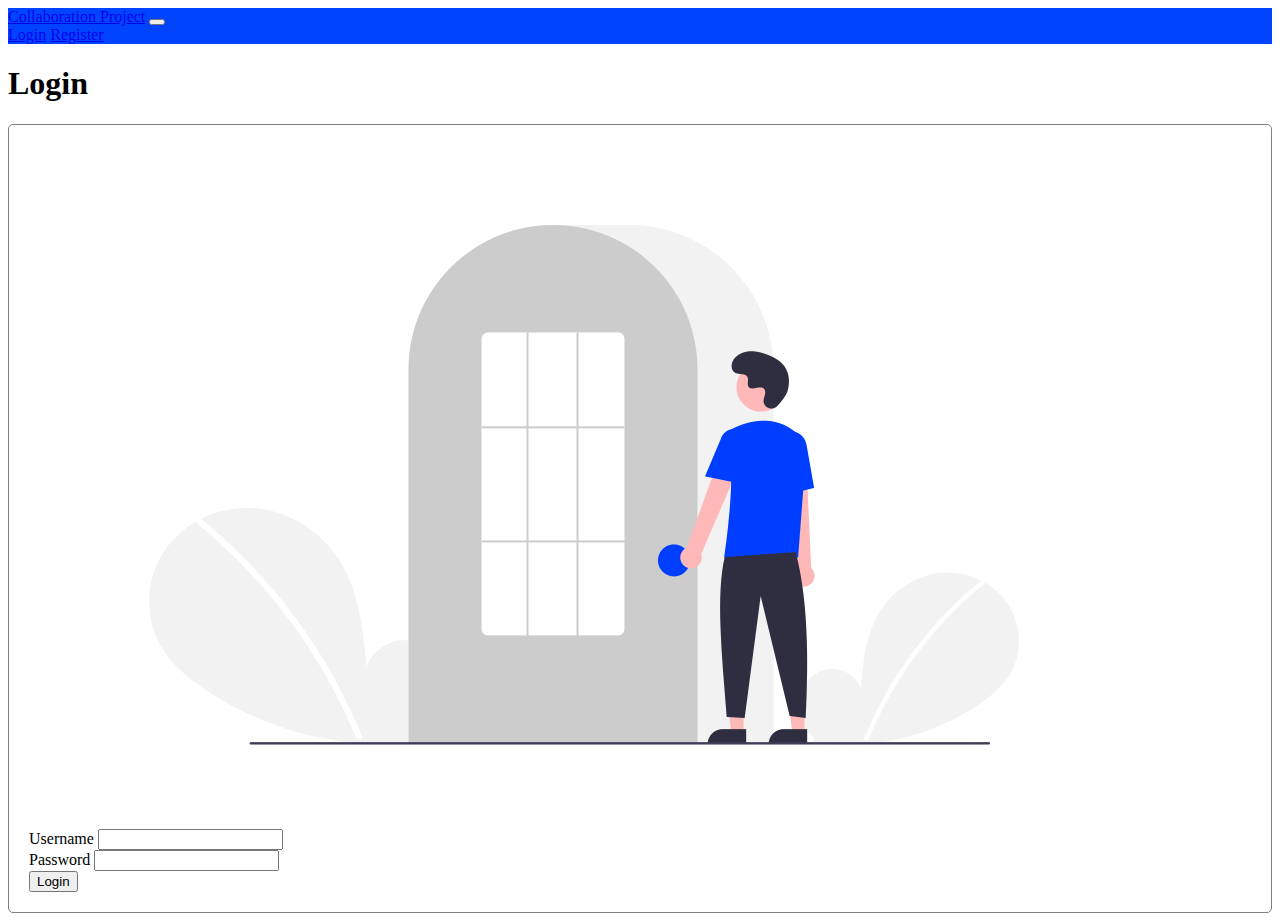
==== login.html @ f3ce93a6 "Project" ====
<!DOCTYPE html>
<html lang="en">
    <head>
        <meta charset="utf-8">
        <link rel="stylesheet" href="style.css">
        <link 
            href="https://cdn.jsdelivr.net/npm/bootstrap@5.3.1/dist/css/bootstrap.min.css" 
            rel="stylesheet" 
            integrity="sha384-4bw+/aepP/YC94hEpVNVgiZdgIC5+VKNBQNGCHeKRQN+PtmoHDEXuppvnDJzQIu9" 
            crossorigin="anonymous">
    </head>
    <body>

        <nav class="navbar navbar-expand-lg " style="background-color: #0044ff;">
            <div class="container">
              <a class="navbar-brand" href="index.html">Collaboration Project</a>
              <button class="navbar-toggler" type="button" data-bs-toggle="collapse" data-bs-target="#navbarNavAltMarkup" aria-controls="navbarNavAltMarkup" aria-expanded="false" aria-label="Toggle navigation">
                <span class="navbar-toggler-icon"></span>
              </button>
              <div class="navbar-right" id="navbarNavAltMarkup">
                <div class="navbar-nav">
                  <a class="nav-link active" aria-current="page" href="login.html">Login</a>
                  <a class="nav-link" href="register.html">Register</a>
                </div>
              </div>
            </div>
          </nav>

          <div class="row">
            <div class="col-md-12 text-center">
              <h1>Login</h1>
            </div>
          </div>
          <div class="row">
            <div class="col-md-4">

            </div>

            <div class="col-md-4">
              <div class="my-form">
                <img class="img img-fluid w-100 h-100 mb-4" src="images/login.png" alt="PIC">
                  <!--login form-->
                  <form>
                    <div class="mb-3">
                      <label for="exampleInputEmail1" class="form-label">Username</label>
                      <input type="usern" class="form-control" id="exampleInputEmail1" aria-describedby="emailHelp">
                    </div>
                    <div class="mb-3">
                      <label for="exampleInputPassword1" class="form-label">Password</label>
                      <input type="password" class="form-control" id="exampleInputPassword1">
                    </div>
                    <button type="submit" class="btn btn-primary">Login</button>
                  </form>
              </div>
            </div>

            <div class="col-md-4">
              
            </div>
          </div>

        <script 
            src="https://cdn.jsdelivr.net/npm/bootstrap@5.3.1/dist/js/bootstrap.bundle.min.js" 
            integrity="sha384-HwwvtgBNo3bZJJLYd8oVXjrBZt8cqVSpeBNS5n7C8IVInixGAoxmnlMuBnhbgrkm" 
            crossorigin="anonymous"></script>
  </body>
    </body>
</html>
---- style.css ----
.my-form {
    border: 1px solid grey;
    border-radius: 5px;
    padding: 20px;
}
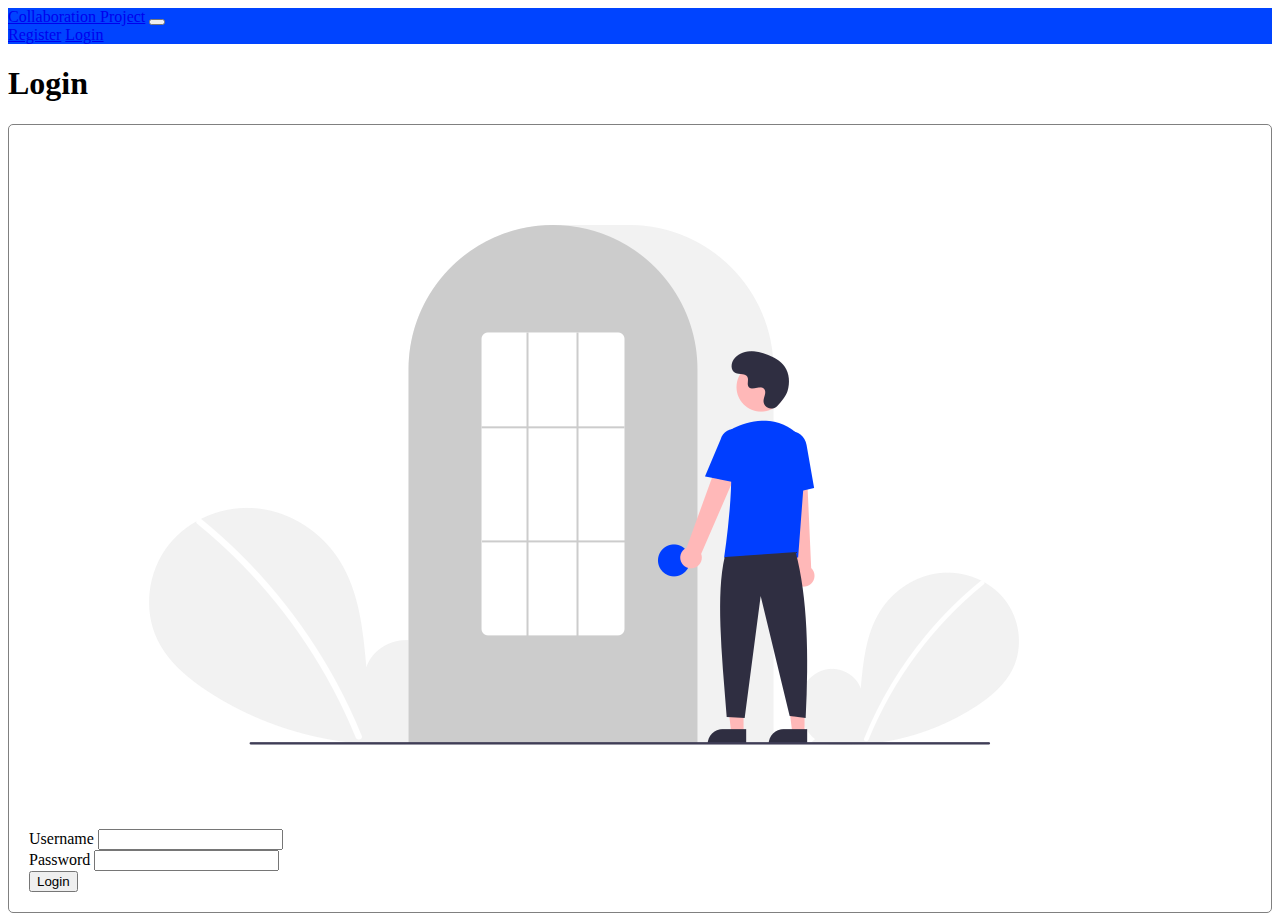
==== commit 18c921d4: "add nav links" ====
--- a/login.html
+++ b/login.html
@@ -19,8 +19,8 @@
               </button>
               <div class="navbar-right" id="navbarNavAltMarkup">
                 <div class="navbar-nav">
+                  <a class="nav-link" href="register.html">Register</a>
                   <a class="nav-link active" aria-current="page" href="login.html">Login</a>
-                  <a class="nav-link" href="register.html">Register</a>
                 </div>
               </div>
             </div>
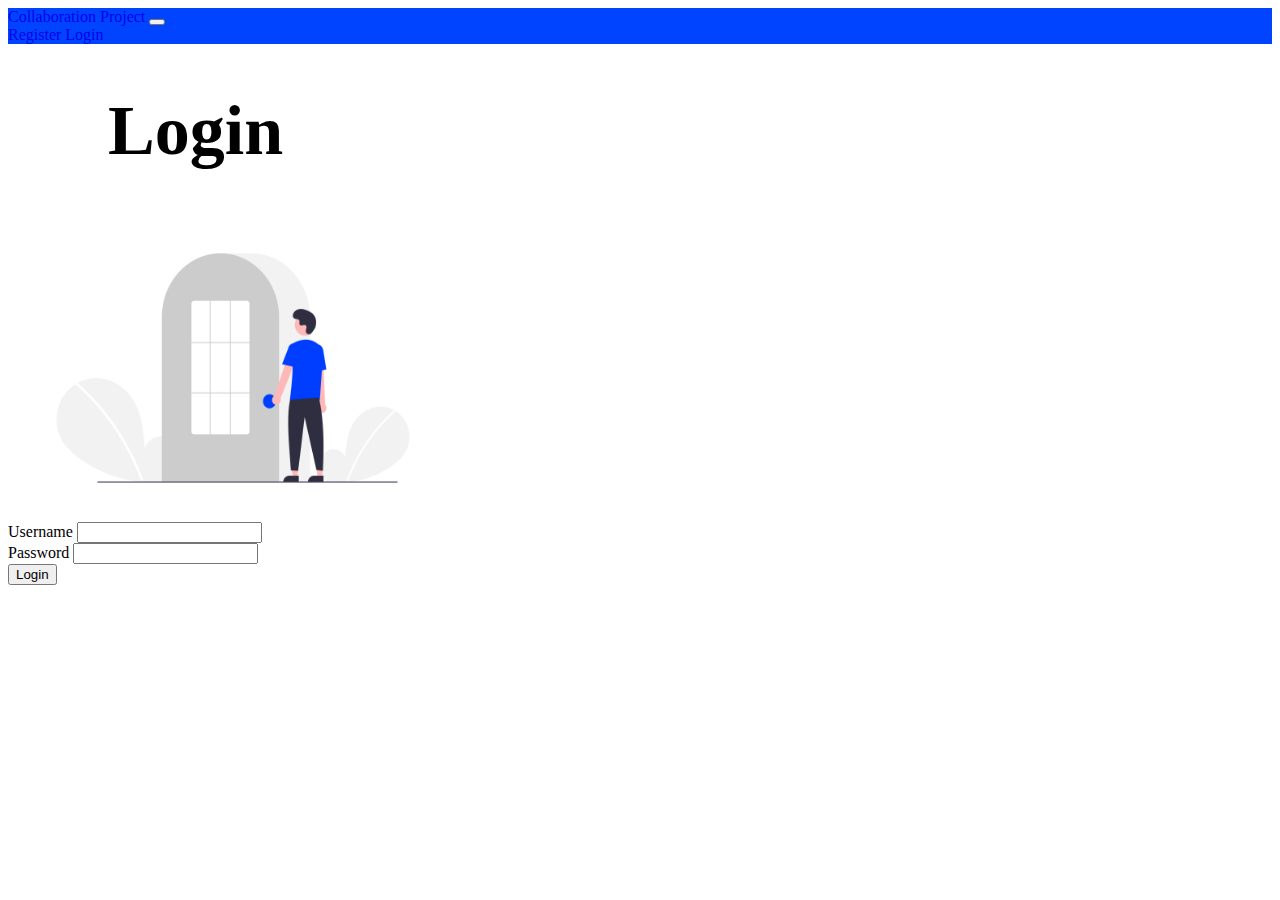
==== commit b267e971: "added links" ====
--- a/login.html
+++ b/login.html
@@ -37,7 +37,7 @@
             </div>
 
             <div class="col-md-4">
-              <div class="my-form">
+              <div class="form">
                 <img class="img img-fluid w-100 h-100 mb-4" src="images/login.png" alt="PIC">
                   <!--login form-->
                   <form>
--- a/style.css
+++ b/style.css
@@ -1,3 +1,39 @@
+
+h1,p {
+    margin-left: 100px;
+}
+h1 {
+    font-size: 70px;
+}
+p{
+    font-size: 40px;
+}
+span{
+    color: orange;
+}
+a { 
+    text-decoration: none;
+} 
+
+/* Navigation bar */
+nav { 
+        display: flex;
+        justify-content: space-between;
+        align-items: center;
+        background-color: gray;
+    } 
+nav ul li{
+    border: 1px lavender;
+    padding: 10px;
+    list-style-type: none;
+    display: inline;
+}
+
+    /* Images */
+    img { 
+        height: 300px;
+        width: 450px;
+    }  
 .my-form {
     border: 1px solid grey;
     border-radius: 5px;
